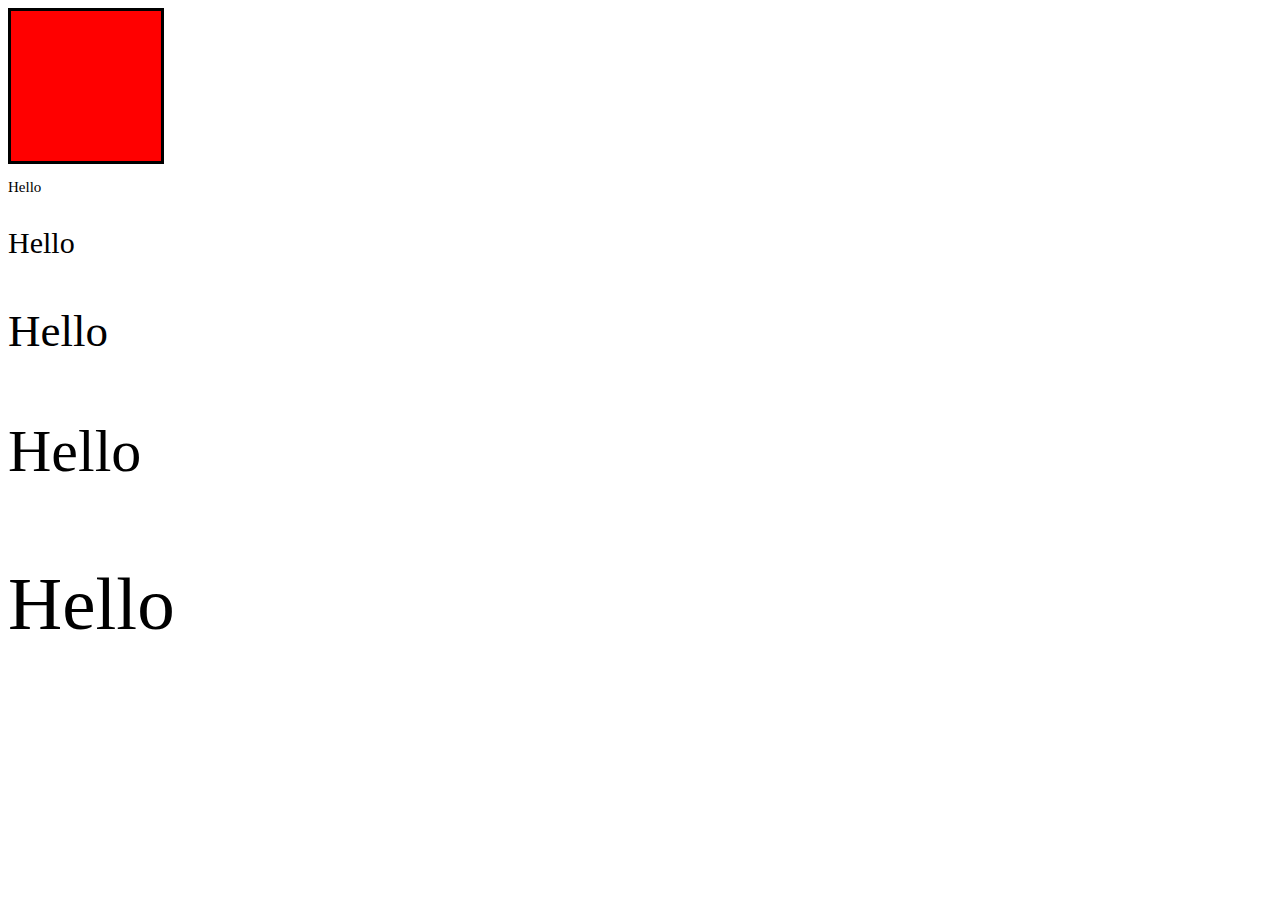
==== index.html @ 85799609 "add sass convert" ====
<!DOCTYPE html>
<html lang="en">
  <head>
    <meta charset="UTF-8" />
    <meta http-equiv="X-UA-Compatible" content="IE=edge" />
    <meta name="viewport" content="width=device-width, initial-scale=1.0" />
    <link rel="stylesheet" href="css/style.css" />
    <title>Document</title>
  </head>
  <body>
    <div id="box"></div>

    <p class="text-1">Hello</p>
    <p class="text-2">Hello</p>
    <p class="text-3">Hello</p>
    <p class="text-4">Hello</p>
    <p class="text-5">Hello</p>
  </body>
</html>
---- css/style.css ----
#box {
  width: 150px;
  height: 150px;
  background-color: red;
  border: 3px solid black;
}

/* _________________________________ */
.text-1 {
  font-size: 15px;
}

.text-2 {
  font-size: 30px;
}

.text-3 {
  font-size: 45px;
}

.text-4 {
  font-size: 60px;
}

.text-5 {
  font-size: 75px;
}

/*# sourceMappingURL=style.css.map */
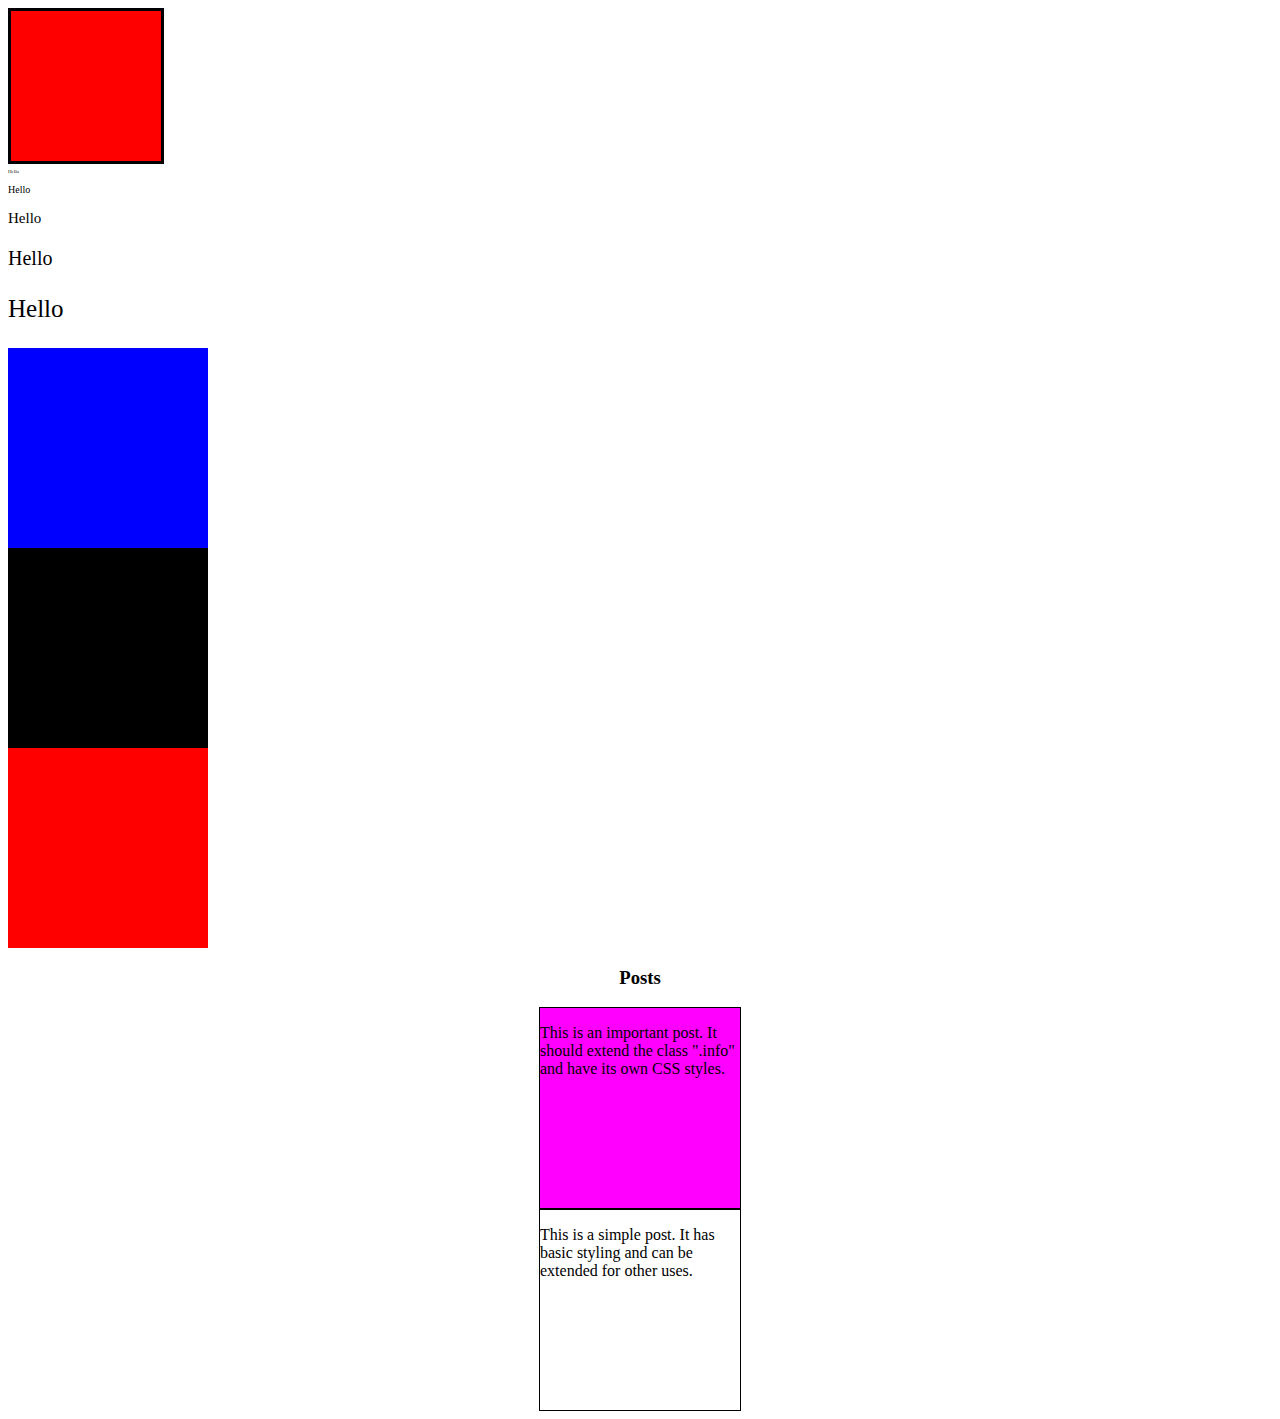
==== commit 7a370613: "Extend One Set of CSS Styles to Another Element" ====
--- a/index.html
+++ b/index.html
@@ -15,5 +15,20 @@
     <p class="text-3">Hello</p>
     <p class="text-4">Hello</p>
     <p class="text-5">Hello</p>
+
+
+
+    <div class="blue-bg"></div>
+    <div class="black-bg"></div>
+    <div class="red-bg"></div>
+
+    <h3>Posts</h3>
+    <div class="info-important">
+      <p>This is an important post. It should extend the class ".info" and have its own CSS styles.</p>
+    </div>
+
+    <div class="info">
+      <p>This is a simple post. It has basic styling and can be extended for other uses.</p>
+    </div>
   </body>
 </html>
--- a/css/style.css
+++ b/css/style.css
@@ -1,3 +1,4 @@
+/* _________________________________ */
 #box {
   width: 150px;
   height: 150px;
@@ -6,24 +7,57 @@
 }
 
 /* _________________________________ */
+/* _________________________________ */
+.blue-bg {
+  background-color: blue;
+}
+
+.black-bg {
+  background-color: black;
+}
+
+.red-bg {
+  background-color: red;
+}
+
+/* _________________________________ */
+div {
+  height: 200px;
+  width: 200px;
+}
+
 .text-1 {
+  font-size: 5px;
+}
+
+.text-2 {
+  font-size: 10px;
+}
+
+.text-3 {
   font-size: 15px;
 }
 
-.text-2 {
-  font-size: 30px;
-}
-
-.text-3 {
-  font-size: 45px;
-}
-
 .text-4 {
-  font-size: 60px;
+  font-size: 20px;
 }
 
 .text-5 {
-  font-size: 75px;
+  font-size: 25px;
+}
+
+h3 {
+  text-align: center;
+}
+
+.info, .info-important {
+  width: 200px;
+  border: 1px solid black;
+  margin: 0 auto;
+}
+
+.info-important {
+  background-color: magenta;
 }
 
 /*# sourceMappingURL=style.css.map */
